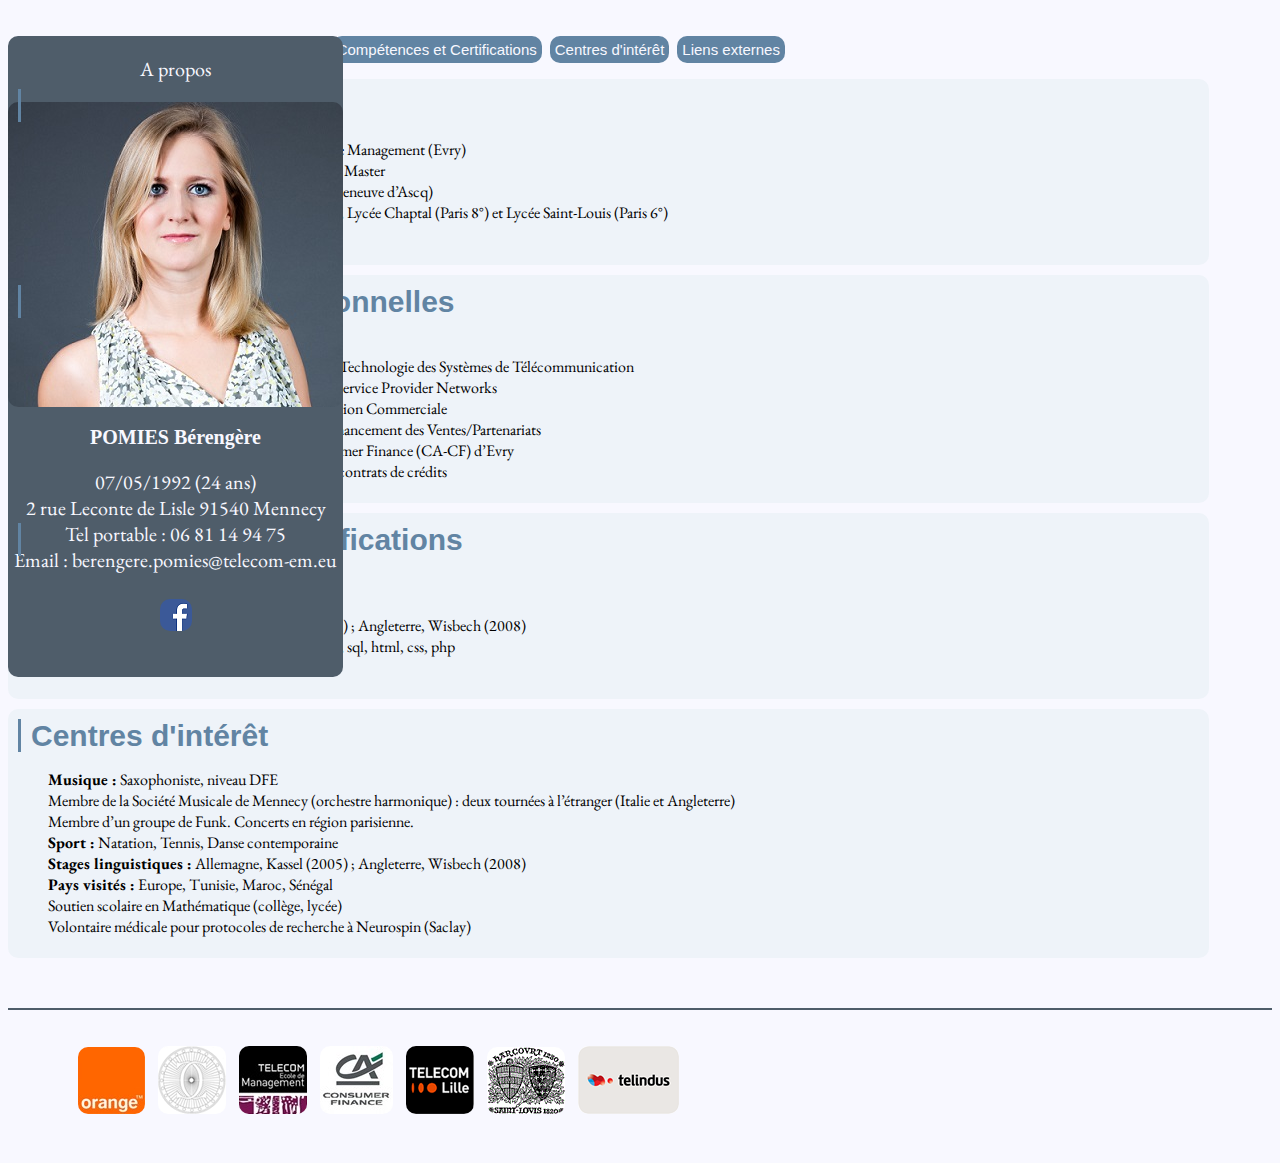
==== bootstrap.html @ 81c9fa35 "Mercredi fin de journée" ====
<!DOCTYPE html>
<html>
<head>
	<meta charset="utf-8"/>
	<meta http-equiv="X-UA-Compatible" content="IE=edge">
	<meta name="viewport" content="width=device-width, initial-scale=1.0">
	<title>Bérengère Pomiès CV</title>
	<link rel="stylesheet" href="https://maxcdn.bootstrapcdn.com/bootstrap/3.3.6/css/bootstrap.min.css" integrity="sha384-1q8mTJOASx8j1Au+a5WDVnPi2lkFfwwEAa8hDDdjZlpLegxhjVME1fgjWPGmkzs7" crossorigin="anonymous">
	<link type="text/css" rel="stylesheet" href="stylesheet.css"/>
	<link href="https://fonts.googleapis.com/css?family=EB+Garamond" rel="stylesheet">
</head> 

<body>
<div class="container">

	<header class="col-md-4">
		<div id="left">
			<p>A propos</p>
			<img src="image/JUD_0014.jpg" class="img-responsive" alt="Photo de Bérengère">
			<h1>POMIES Bérengère</h1>
			<p>07/05/1992 (24 ans)
			<br>2 rue Leconte de Lisle 91540 Mennecy
			<br>Tel portable : 06 81 14 94 75
			<br>Email : berengere.pomies@telecom-em.eu
			<br>
			<br><a href="https://www.facebook.com/berengere.pomies" title="Accéder à mon profil Facebook"> <img src="image/fb.png" alt="Logo Facebook"> </a>
			<!--<a href="https://twitter.com/be_pomies"> <img src="image/twitter.png" alt="Logo Twitter"></a>-->
			</p>
		</div>
	</header>

	<article class="col-md-8">
		<nav>
			<ul class="list-inline">
				<li><a href="#formation" title="Accéder à la section Formation">Formation</a></li>
				<li><a href="#experiences" title="Accéder à la section Expériences">Expériences professionnelles</a></li>
				<li><a href="#competences" title="Accéder à la section Compétences et Certifications">Compétences et Certifications</a></li>
				<li><a href="#interet" title="Accéder à la section Centres d'intérêt">Centres d'intérêt</a></li>
				<li><a href="#liens" title="Accéder aux Liens externes">Liens externes</a></li>
			</ul>
		</nav>

		<section id="formation" class="section">
			<h2>Formation</h2>
			<ul>
				<li><span>2015-2017 :</span> Double diplôme : Télécom Ecole de Management (Evry)
				<br>Diplôme d’Etudes Supérieures de Gestion. Grade Master</li>
				<li><span>2013-2015 :</span> Cycle ingénieur, Télécom Lille (Villeneuve d’Ascq)</li>
				<li><span>2010-2013 :</span> Prépa Maths Sup-Maths/Maths Spé, Lycée Chaptal (Paris 8°) et Lycée Saint-Louis (Paris 6°)</li>
				<li><span>2010 :</span> Baccalauréat Section S, Mention Bien</li>
			</ul>
		</section>

		<section id="experiences" class="section">
			<h2>Expériences professionnelles</h2>
			<ul>
				<li><span>Sept. 2016 :</span> Community Manager chez Orange</li>
				<li><span>Sept. 2014 – Jan. 2015 :</span> Stage Organisation et Technologie des Systèmes de Télécommunication
				<br>20 semaines à Telindus Telecom (Luxembourg), Service Provider Networks</li>
				<li><span>Fév. 2014 –Mai 2014 :</span> Stage Marketing - Fonction Commerciale
				<br>14 semaines chez CA-CF à Lille, Direction du Financement des Ventes/Partenariats</li>
				<li><span>Juillet 2010 :</span> Stage chez Crédit Agricole Consumer Finance (CA-CF) d’Evry
				<br>Direction des Crédits : étude et l’acceptation des contrats de crédits</li>
			</ul>
		</section>

		<section id="competences" class="section">
			<h2>Compétences et Certifications</h2>
			<ul>
				<li><span>Anglais :</span> opérationnel (TOEIC)</li>
				<li><span>Allemand :</span> scolaire</li>
				<li><span>Stages linguistiques :</span> Allemagne, Kassel (2005) ; Angleterre, Wisbech (2008)</li>
				<li><span>Langage Informatique :</span> initiée au C, Java, xml, sql, html, css, php</li>
				<li><span>Permis B</span> (avec voiture)</li>
			</ul>
		</section>

		<section id="interet" class="section">
			<h2>Centres d'intérêt</h2>
			<ul>
				<li><span>Musique :</span> Saxophoniste, niveau DFE
				<br>Membre de la Société Musicale de Mennecy (orchestre harmonique) : deux tournées à l’étranger (Italie et Angleterre)
				<br>Membre d’un groupe de Funk. Concerts en région parisienne.</li>
				<li><span>Sport :</span> Natation, Tennis, Danse contemporaine</li>
				<li><span>Stages linguistiques :</span> Allemagne, Kassel (2005) ; Angleterre, Wisbech (2008)</li>
				<li><span>Pays visités :</span> Europe, Tunisie, Maroc, Sénégal</li>
				<li>Soutien scolaire en Mathématique (collège, lycée)</li>
				<li>Volontaire médicale pour protocoles de recherche à Neurospin (Saclay)</li>
			</ul>
		</section>

		<div class="parent">
		    <div class="hidden-box">
		        Embauchez moi !
		    </div>
		</div>

	</article>

	<footer class="col-md-8 col-md-offset-4 list-inline">
		<div id="liens">
			<ul>
				<li><a href="https://communaute.orange.fr/"> <img src="image/orange.jpg" class="img-responsive" alt="Logo Orange" title="Forum d'Orange"></a></li>				<li><a href="https://fr.wikipedia.org/wiki/Lyc%C3%A9e_Chaptal"> <img src="image/chaptal.png" class="img-responsive" alt="Logo Chaptal" title="Site Chaptal"></a></li>
				<li><a href="http://www.telecom-em.eu/"> <img src="image/tem.jpg" class="img-responsive" alt="Logo TEM" title="Site TEM"></a></li>
				<li><a href="https://www.ca-consumerfinance.com/"> <img src="image/cacf.jpg" class="img-responsive" alt="Logo CACF" title="Site CACF"></a></li>
				<li><a href="http://www.telecom-lille.fr/"> <img src="image/tl.png" class="img-responsive" alt="Logo TL" title="Site TL"></a></li>
				<li><a href="http://www.lycee-saintlouis.fr/""> <img src="image/stlouis.gif" class="img-responsive" alt="Logo stlouis" title="Site St-Louis"></a></li>
				<li><a href="http://www.lycee-saintlouis.fr/"> <img src="image/telindus.png" class="img-responsive" alt="Logo Telindus" title="Site Telindus"></a></li>
			</ul>
		</div>
	</footer>
</div>


<script src="https://ajax.googleapis.com/ajax/libs/jquery/1.11.3/jquery.min.js"></script>
<script src="https://maxcdn.bootstrapcdn.com/bootstrap/3.3.6/js/bootstrap.min.js" integrity="sha384-0mSbJDEHialfmuBBQP6A4Qrprq5OVfW37PRR3j5ELqxss1yVqOtnepnHVP9aJ7xS" crossorigin="anonymous"></script>

</body>
</html>
---- stylesheet.css ----
body{
	font-family: 'EB Garamond', serif;
	background-color: #F8F8FF;
}

nav{
	margin-left: -20px;
	background-color: #F8F8FF;
}

a{
	text-decoration: none;
	color: #F8F8FF;
}

nav a:hover{
	color: #4f5d6a;
	text-decoration: none;
}

nav ul li{
	color: #F8F8FF;
	display: inline-block; 
	font-family: "Helvetica";
	/*height: 20px;*/
	background-color: #6184a3;
	border-radius: 10px 10px 10px 10px;
	padding: 5px 5px 5px 5px;
	font-size: 15px;
	margin-left: 5px;
	margin-top: 20px;
}

li{
	list-style-type: none;
}

#left{
	/*margin-left: 150px;*/
	color: #F8F8FF;
	text-align: center;
	position: fixed;
	background-color: #4f5d6a;
	margin-top: 20px;
	/*width: 335px;*/
	font-size: 20px;
	border-radius: 10px 10px 10px 10px;
	padding-bottom: 20px;
}

h1{
	font-size: 20px;
	font-family: "EB-Garamond", serif;
}

article{
	/*margin-left: 525px;*/
	background-color: #F8F8FF;
}

section{
	background-color: #eef3f9;
	border-radius: 10px 10px 10px 10px;
	width: 95%;
	padding: -5px -5px -5px -5px;
}

h2{
	margin: 10px 10px 10px 10px;
	color: #6184a3;
	font-family: Helvetica, sans-serif;
	font-size: 30px;
	padding-top: 10px;
}

section h2:before{
	content: "";
	position: relative;
	border-left: 3px solid #6184a3;
	margin-right: 10px; 
}

.section{
	padding-bottom: 5px;
}

span{
	font-weight: bold;
}

img{
	border-radius: 10px 10px 10px 10px;
}

.parent {
	background-color: #F8F8FF;
	height: 40px;
	margin-bottom: 10px;
}

.hidden-box {
	display: none;
	background-color: #4f5d6a;
	border-radius: 10px;
	text-align: center;
	width: 95%;
	height: 40px;
	padding-top: 10px;
	transition: background-color 3s ease-out;
}

.hidden-box:hover {
	background-color: #F8F8FF;
	color: #F8F8FF;
	cursor: pointer;
}

.parent:hover .hidden-box {
	display: block;
}

footer{
	border-top: solid #4f5d6a 2px;
	/*margin-top: 20px;*/
	/*margin-left: 565px;*/
	padding: 20px;
	}

footer div ul li{
	display: inline-block;
	margin-left: 10px;
}

@media (max-width:768px){
	h1{
    	font-size: 15px;
  	}
  	h2{
  		font-size: 20px;
  	}
  	header p{
  		font-size: 10px;
  	}
}

@media (max-width:1200px){
  	#left{
  		position: relative;
  	}
}

@media (min-width:413px){
	#left{
		width: 335px;
	}
}
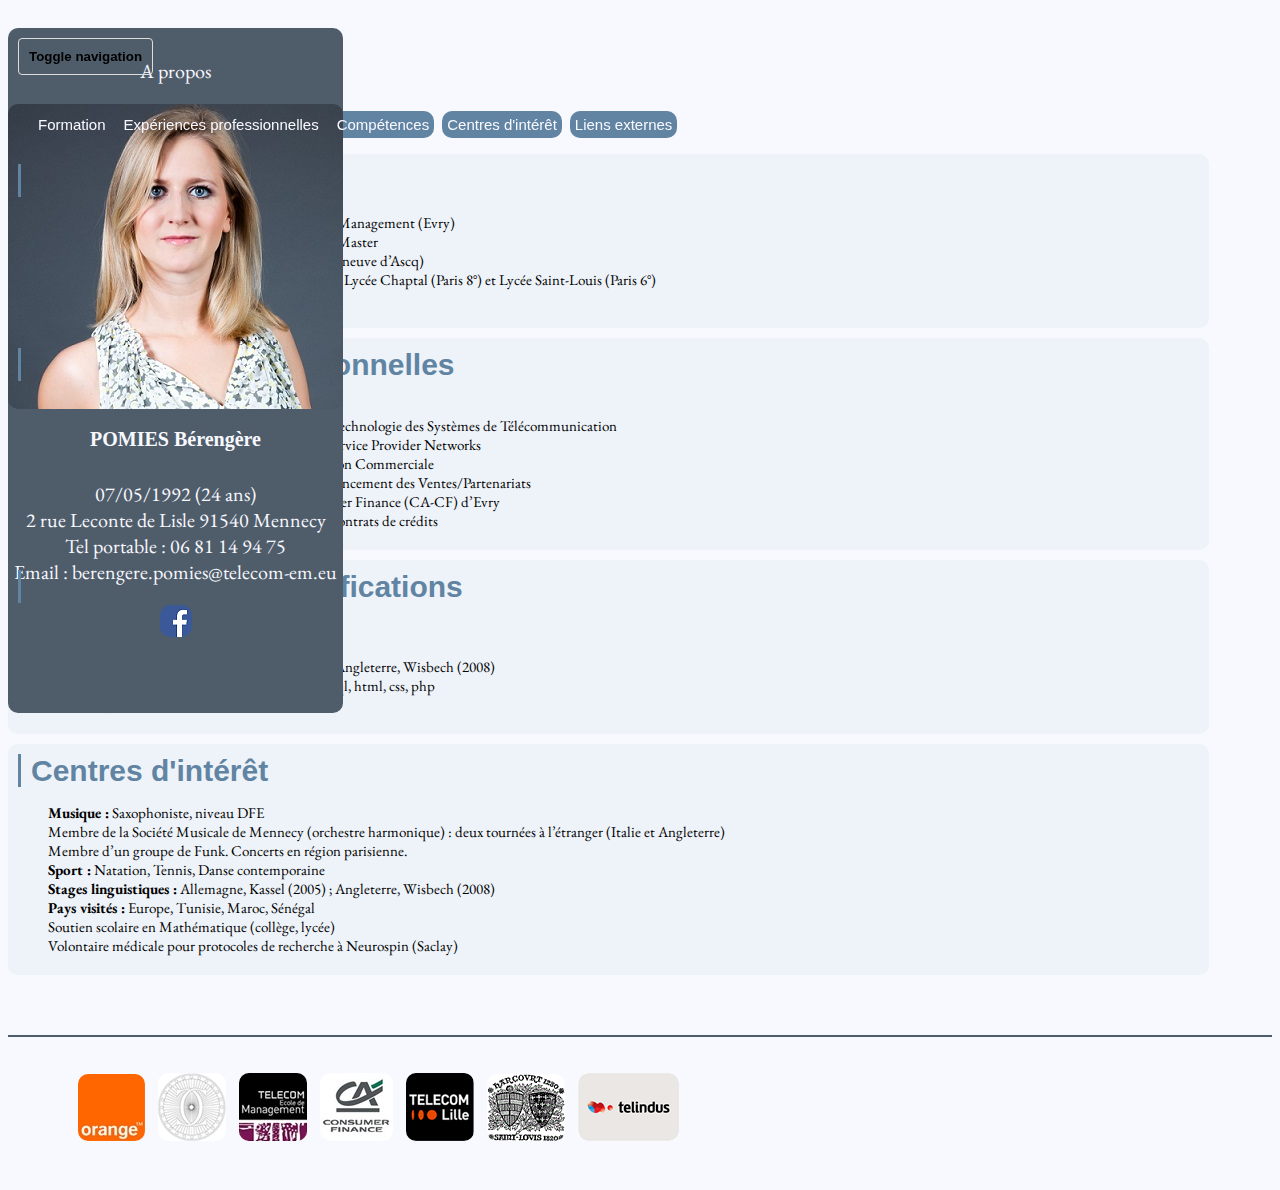
==== commit 3257ef9b: "Jeudi midi" ====
--- a/bootstrap.html
+++ b/bootstrap.html
@@ -22,15 +22,23 @@
 			<br>2 rue Leconte de Lisle 91540 Mennecy
 			<br>Tel portable : 06 81 14 94 75
 			<br>Email : berengere.pomies@telecom-em.eu
-			<br>
-			<br><a href="https://www.facebook.com/berengere.pomies" title="Accéder à mon profil Facebook"> <img src="image/fb.png" alt="Logo Facebook"> </a>
+			<!--<div>
+				<form class="form-inline" role="form">
+					<div class="form-group">
+						<label for="mail">Intéressé(e) ? Laissez votre email</label>
+						<input type="email" class="form-control" id="mail" placeholder="Votre email">
+						<input type="submit" value="Soumettre" class="btn btn-info">
+					</div>
+				</form>
+			</div>-->
+			<div><a href="https://www.facebook.com/berengere.pomies" title="Accéder à mon profil Facebook"> <img src="image/fb.png" alt="Logo Facebook"> </a></div>
 			<!--<a href="https://twitter.com/be_pomies"> <img src="image/twitter.png" alt="Logo Twitter"></a>-->
 			</p>
 		</div>
 	</header>
 
 	<article class="col-md-8">
-		<nav>
+		<!--<nav>
 			<ul class="list-inline">
 				<li><a href="#formation" title="Accéder à la section Formation">Formation</a></li>
 				<li><a href="#experiences" title="Accéder à la section Expériences">Expériences professionnelles</a></li>
@@ -38,6 +46,29 @@
 				<li><a href="#interet" title="Accéder à la section Centres d'intérêt">Centres d'intérêt</a></li>
 				<li><a href="#liens" title="Accéder aux Liens externes">Liens externes</a></li>
 			</ul>
+		</nav>-->
+
+		<nav class="navbar navbar-default" role="navigation">
+			<div class="container-fluid">
+				<div class="navbar-header">
+    				<button type="button" class="navbar-toggle collapsed" data-toggle="collapse" data-target="#bs-example-navbar-collapse-1">
+				        <span class="sr-only">Toggle navigation</span>
+				        <span class="icon-bar"></span>
+				        <span class="icon-bar"></span>
+				        <span class="icon-bar"></span>
+      				</button>
+    			</div>
+
+       			<div class="collapse navbar-collapse" id="bs-example-navbar-collapse-1">
+       				<ul class="nav navbar-nav"> 
+       					<li><a href="#formation" title="Accéder à la section Formation">Formation</a></li>
+						<li><a href="#experiences" title="Accéder à la section Expériences">Expériences professionnelles</a></li>
+						<li><a href="#competences" title="Accéder à la section Compétences et Certifications">Compétences</a></li>
+						<li><a href="#interet" title="Accéder à la section Centres d'intérêt">Centres d'intérêt</a></li>
+						<li><a href="#liens" title="Accéder aux Liens externes">Liens externes</a></li>
+    				</ul>
+    			</div>
+  			</div>
 		</nav>
 
 		<section id="formation" class="section">
@@ -94,7 +125,6 @@
 		        Embauchez moi !
 		    </div>
 		</div>
-
 	</article>
 
 	<footer class="col-md-8 col-md-offset-4 list-inline">
--- a/stylesheet.css
+++ b/stylesheet.css
@@ -6,6 +6,12 @@
 nav{
 	margin-left: -20px;
 	background-color: #F8F8FF;
+}
+
+.navbar-default {
+    background: none;
+    border: none;
+    color:#4f5d6a;
 }
 
 a{
@@ -16,6 +22,32 @@
 nav a:hover{
 	color: #4f5d6a;
 	text-decoration: none;
+}
+
+.nav li a {
+    position: relative;
+    display: block;
+    padding-left: 10px;
+}
+
+.navbar-default .navbar-nav li a:hover{
+    color: #4f5d6a;
+    background-color: transparent;
+}
+
+.navbar-default .navbar-nav li a {
+    color: #F8F8FF;
+}
+
+.navbar-toggle {
+    position: relative;
+    padding: 10px;
+    margin-left: 30px;
+    margin-top: 30px;
+    background-color: transparent;
+    background-image: none;
+    border: 1px solid #ddd;
+    border-radius: 4px;
 }
 
 nav ul li{
@@ -48,6 +80,10 @@
 	padding-bottom: 20px;
 }
 
+p{
+	padding-top: 10px;
+}
+
 h1{
 	font-size: 20px;
 	font-family: "EB-Garamond", serif;
@@ -63,6 +99,7 @@
 	border-radius: 10px 10px 10px 10px;
 	width: 95%;
 	padding: -5px -5px -5px -5px;
+	font-size: 15px;
 }
 
 h2{
@@ -96,6 +133,7 @@
 	background-color: #F8F8FF;
 	height: 40px;
 	margin-bottom: 10px;
+	margin-top: 10px;
 }
 
 .hidden-box {
@@ -133,13 +171,13 @@
 
 @media (max-width:768px){
 	h1{
-    	font-size: 15px;
+    	font-size: 20px;
   	}
   	h2{
   		font-size: 20px;
   	}
   	header p{
-  		font-size: 10px;
+  		font-size: 15px;
   	}
 }
 
@@ -153,4 +191,10 @@
 	#left{
 		width: 335px;
 	}
+}
+
+@media (min-width: 768px){
+.navbar-nav li a {
+    padding: 0;
+    padding-bottom: 0;
 }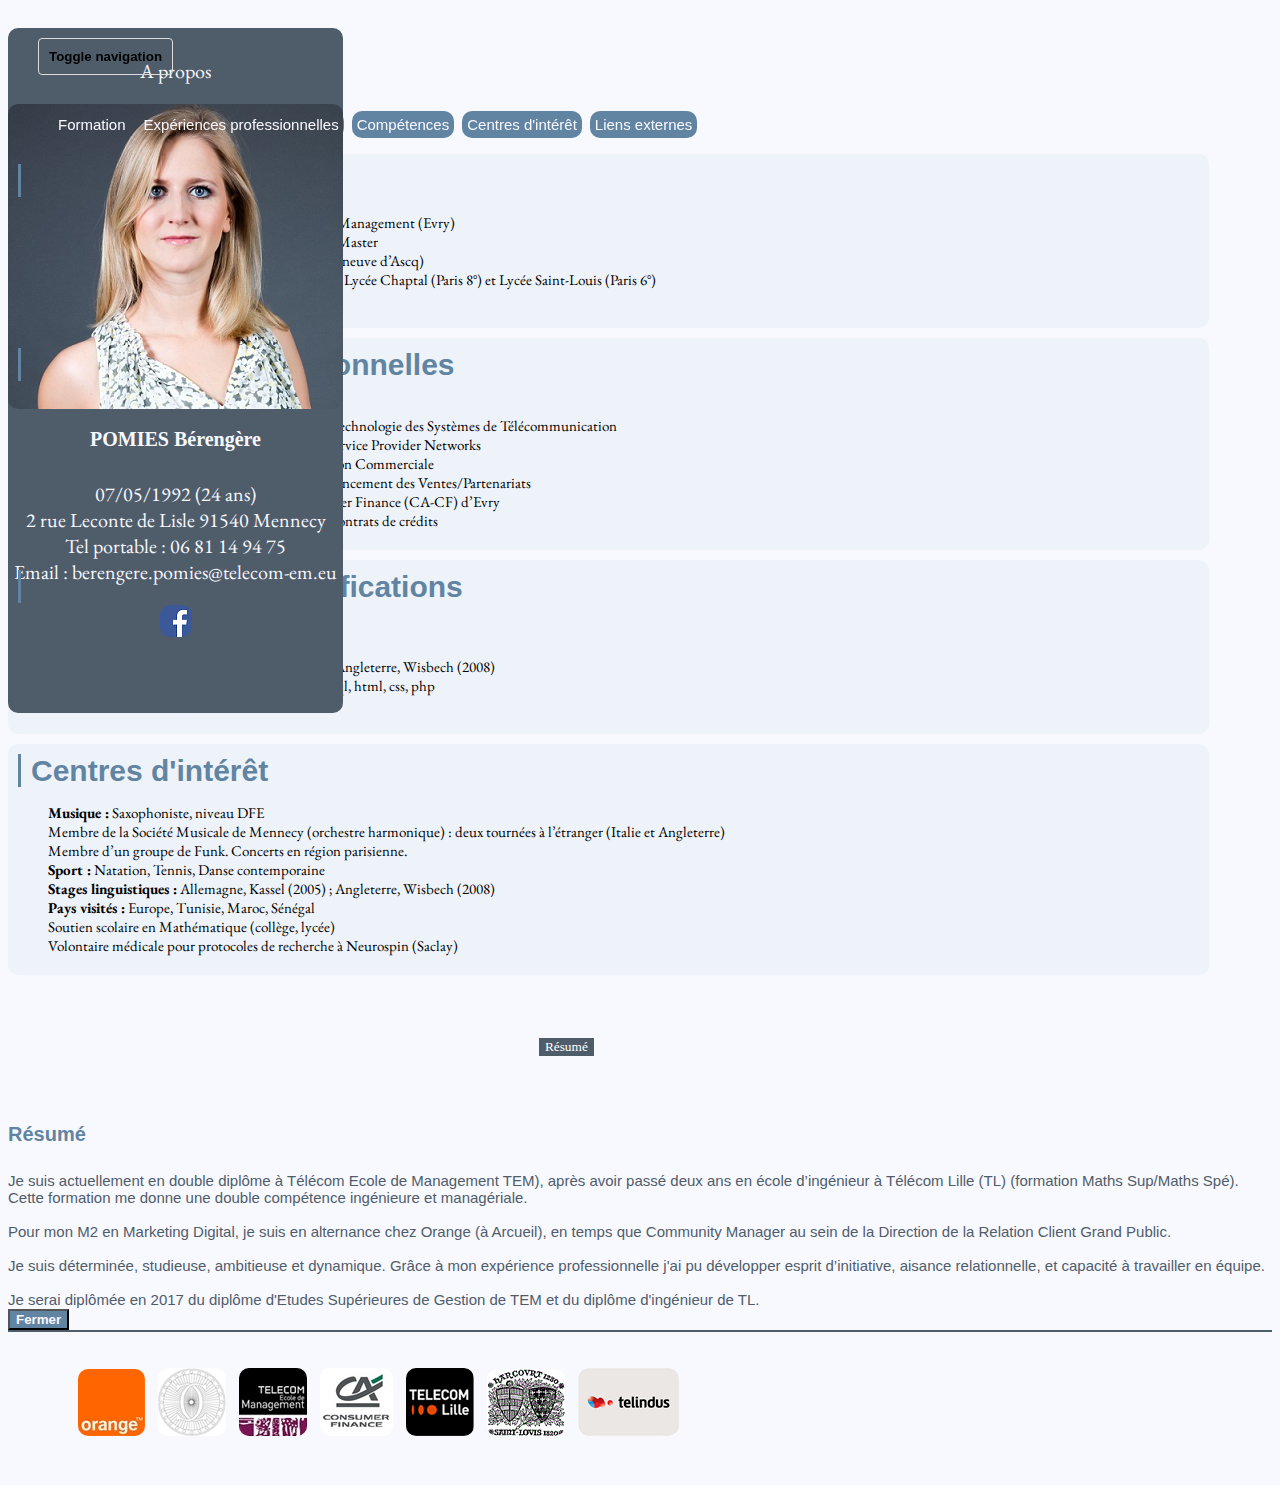
==== commit 75ae19ad: "Jeudi soir" ====
--- a/bootstrap.html
+++ b/bootstrap.html
@@ -22,7 +22,8 @@
 			<br>2 rue Leconte de Lisle 91540 Mennecy
 			<br>Tel portable : 06 81 14 94 75
 			<br>Email : berengere.pomies@telecom-em.eu
-			<!--<div>
+			<!--Formulaire :
+			<div>
 				<form class="form-inline" role="form">
 					<div class="form-group">
 						<label for="mail">Intéressé(e) ? Laissez votre email</label>
@@ -31,6 +32,7 @@
 					</div>
 				</form>
 			</div>-->
+
 			<div><a href="https://www.facebook.com/berengere.pomies" title="Accéder à mon profil Facebook"> <img src="image/fb.png" alt="Logo Facebook"> </a></div>
 			<!--<a href="https://twitter.com/be_pomies"> <img src="image/twitter.png" alt="Logo Twitter"></a>-->
 			</p>
@@ -38,15 +40,6 @@
 	</header>
 
 	<article class="col-md-8">
-		<!--<nav>
-			<ul class="list-inline">
-				<li><a href="#formation" title="Accéder à la section Formation">Formation</a></li>
-				<li><a href="#experiences" title="Accéder à la section Expériences">Expériences professionnelles</a></li>
-				<li><a href="#competences" title="Accéder à la section Compétences et Certifications">Compétences et Certifications</a></li>
-				<li><a href="#interet" title="Accéder à la section Centres d'intérêt">Centres d'intérêt</a></li>
-				<li><a href="#liens" title="Accéder aux Liens externes">Liens externes</a></li>
-			</ul>
-		</nav>-->
 
 		<nav class="navbar navbar-default" role="navigation">
 			<div class="container-fluid">
@@ -125,6 +118,33 @@
 		        Embauchez moi !
 		    </div>
 		</div>
+
+    	<!--Pop-up-->
+		<button class="btn btn-primary btn-lg" data-toggle="modal" data-target="#myModal">Résumé</button>
+
+		<div class="modal fade" id="myModal" tabindex="-1" role="dialog" aria-labelledby="myModalLabel" aria-hidden="true">
+			<div class="modal-dialog">
+		   		<div class="modal-content">
+		      		<div class="modal-header">
+		        		<!--<button type="button" class="close" data-dismiss="modal"><span aria-hidden="true">&times;</span><span class="sr-only">Close</span></button>-->
+		        		<h4 class="modal-title" id="myModalLabel">Résumé</h4>
+		      		</div>
+		      		<div class="modal-body">Je suis actuellement en double diplôme à Télécom Ecole de Management TEM), après avoir passé deux ans en école d’ingénieur à Télécom Lille (TL) (formation Maths Sup/Maths Spé). Cette formation me donne une double compétence ingénieure et managériale.
+		      		<br>
+		      		<br>Pour mon M2 en Marketing Digital, je suis en alternance chez Orange (à Arcueil), en temps que Community Manager au sein de la Direction de la Relation Client Grand Public.
+		      		<br>
+		      		<br>Je suis déterminée, studieuse, ambitieuse et dynamique. Grâce à mon expérience professionnelle j'ai pu développer esprit d’initiative, aisance relationnelle, et capacité à travailler en équipe.
+		      		<br>
+		      		<br>Je serai diplômée en 2017 du diplôme d'Etudes Supérieures de Gestion de TEM et du diplôme d'ingénieur de TL.
+		      		</div>
+		     		<div class="modal-footer">
+		     			<button type="button" class="btn btn-default" data-dismiss="modal">Fermer</button>
+		       			<!--<button type="button" class="btn btn-primary">Save changes</button>-->
+		      		</div>
+		   		</div>
+			</div>
+		</div>
+
 	</article>
 
 	<footer class="col-md-8 col-md-offset-4 list-inline">
@@ -144,6 +164,7 @@
 
 <script src="https://ajax.googleapis.com/ajax/libs/jquery/1.11.3/jquery.min.js"></script>
 <script src="https://maxcdn.bootstrapcdn.com/bootstrap/3.3.6/js/bootstrap.min.js" integrity="sha384-0mSbJDEHialfmuBBQP6A4Qrprq5OVfW37PRR3j5ELqxss1yVqOtnepnHVP9aJ7xS" crossorigin="anonymous"></script>
+<script type="text/javascript" src="global.js"></script>
 
 </body>
 </html>--- a/stylesheet.css
+++ b/stylesheet.css
@@ -3,25 +3,77 @@
 	background-color: #F8F8FF;
 }
 
+/*----Les lignes suivantes concernent la barre de navigation----*/
+
 nav{
 	margin-left: -20px;
 	background-color: #F8F8FF;
 }
+
+a{
+	text-decoration: none;
+	color: #F8F8FF;
+}
+
+nav a:hover{
+	color: #4f5d6a;
+	text-decoration: none;
+}
+
+nav ul li{
+	color: #F8F8FF;
+	display: inline-block; 
+	font-family: "Helvetica";
+	/*height: 20px;*/
+	background-color: #6184a3;
+	border-radius: 10px 10px 10px 10px;
+	padding: 5px 5px 5px 5px;
+	font-size: 15px;
+	margin-left: 5px;
+	margin-top: 20px;
+}
+
+li{
+	list-style-type: none;
+}
+
+/*----Les lignes suivantes concernent la "pop-up"----*/
+
+.btn-primary {
+    color: #fff;
+    background-color: #4f5d6a;
+    border: none;
+    font-family: "EB-Garamond";
+    margin-bottom: 40px;
+   	margin-left: 42%;
+}
+
+.modal-body{
+	font-size: 15px;
+	color:#4f5d6a;
+	font-family: "Helvetica";
+}
+
+.modal-title{
+	font-size: 20px;
+	color:#6184a3;
+	font-family: "Helvetica";
+}
+
+.btn-default{
+	font-family: "Helvetica";
+	font-weight: bold;
+	background-color: #6184a3;
+	color:#F8F8FF;
+}
+
+/*----Les lignes suivantes concernent la barre de navigation "burger"----*/
 
 .navbar-default {
     background: none;
     border: none;
     color:#4f5d6a;
-}
-
-a{
-	text-decoration: none;
-	color: #F8F8FF;
-}
-
-nav a:hover{
-	color: #4f5d6a;
-	text-decoration: none;
+    margin: auto;
 }
 
 .nav li a {
@@ -50,22 +102,7 @@
     border-radius: 4px;
 }
 
-nav ul li{
-	color: #F8F8FF;
-	display: inline-block; 
-	font-family: "Helvetica";
-	/*height: 20px;*/
-	background-color: #6184a3;
-	border-radius: 10px 10px 10px 10px;
-	padding: 5px 5px 5px 5px;
-	font-size: 15px;
-	margin-left: 5px;
-	margin-top: 20px;
-}
-
-li{
-	list-style-type: none;
-}
+/*----Les lignes suivantes concernent le "A propos"----*/
 
 #left{
 	/*margin-left: 150px;*/
@@ -89,6 +126,8 @@
 	font-family: "EB-Garamond", serif;
 }
 
+/*----Les lignes suivantes concernent le "corps" du CV----*/
+
 article{
 	/*margin-left: 525px;*/
 	background-color: #F8F8FF;
@@ -128,6 +167,8 @@
 img{
 	border-radius: 10px 10px 10px 10px;
 }
+
+/*----Les lignes suivantes concernent le "block" caché et son animation----*/
 
 .parent {
 	background-color: #F8F8FF;
@@ -157,6 +198,8 @@
 	display: block;
 }
 
+/*----Les lignes suivantes concernent le footer----*/
+
 footer{
 	border-top: solid #4f5d6a 2px;
 	/*margin-top: 20px;*/
@@ -169,6 +212,8 @@
 	margin-left: 10px;
 }
 
+
+/*----Les lignes suivantes concernent le responsive----*/
 @media (max-width:768px){
 	h1{
     	font-size: 20px;
